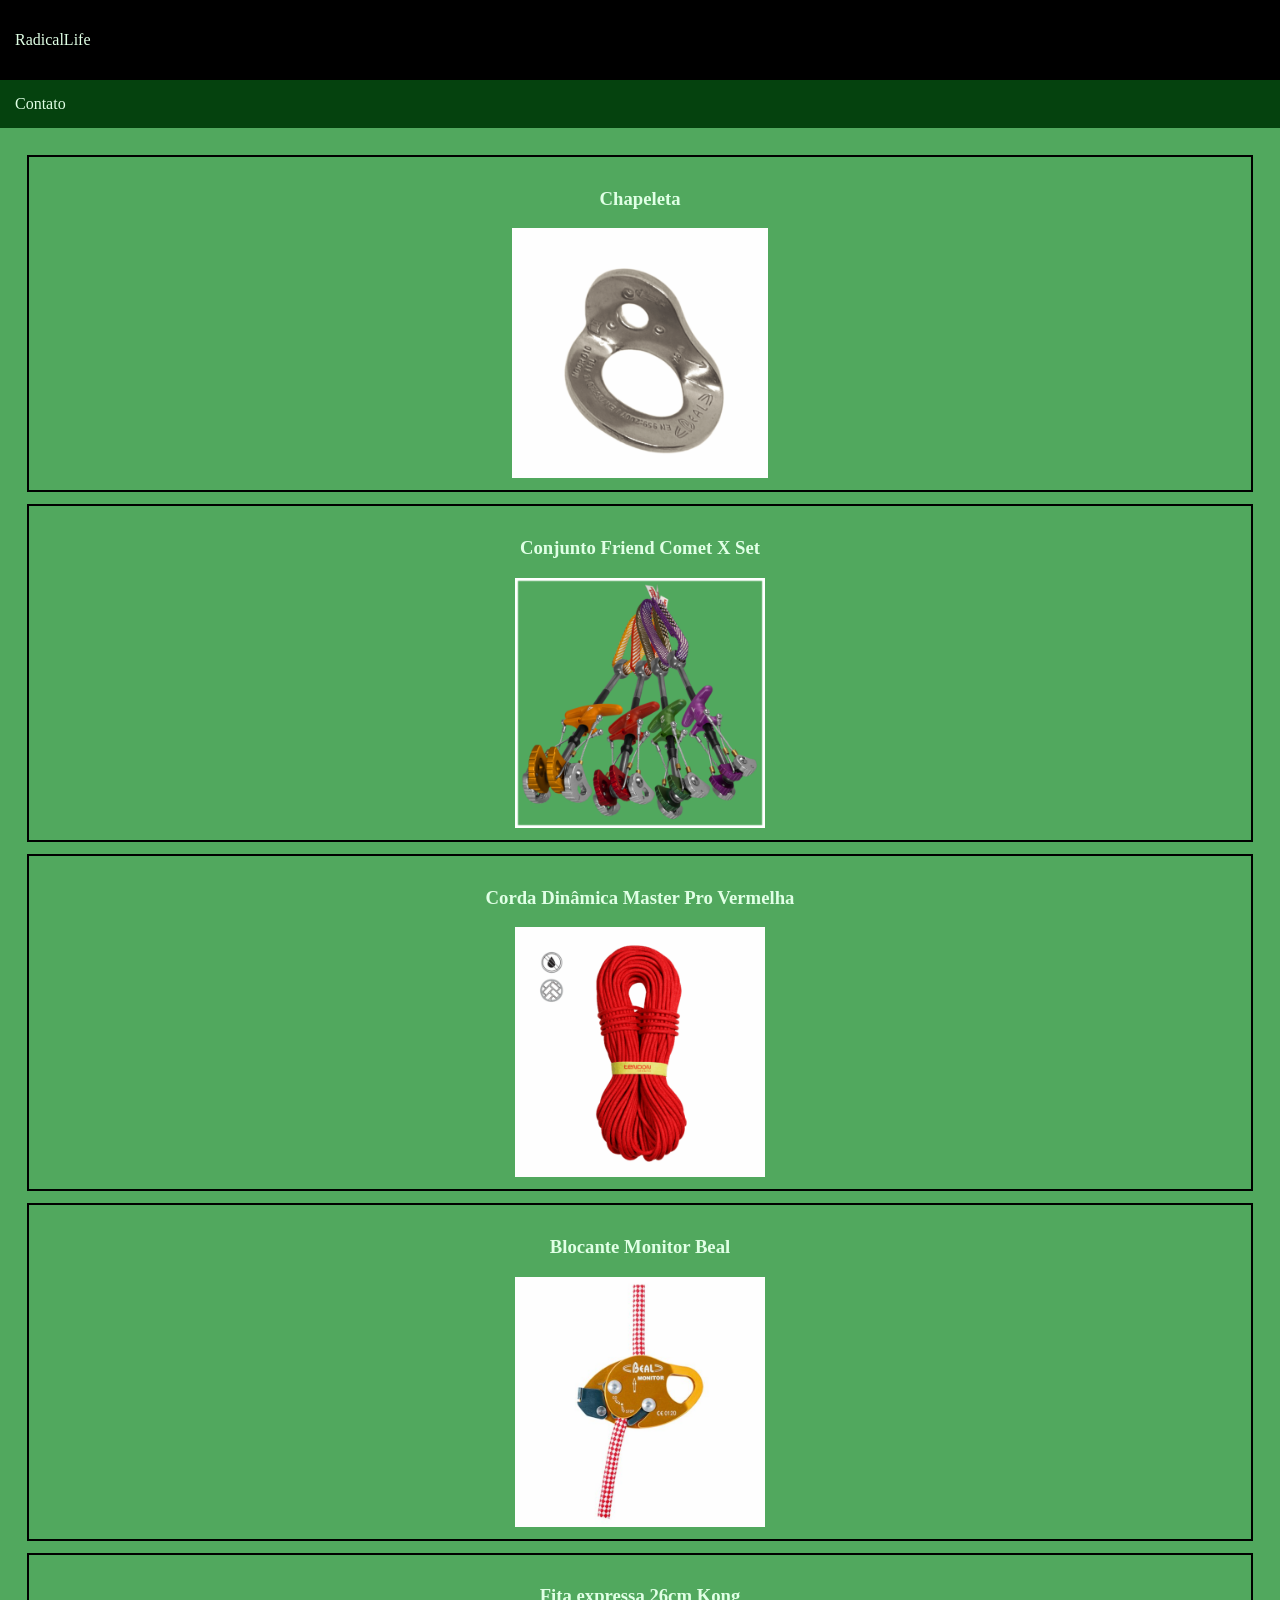
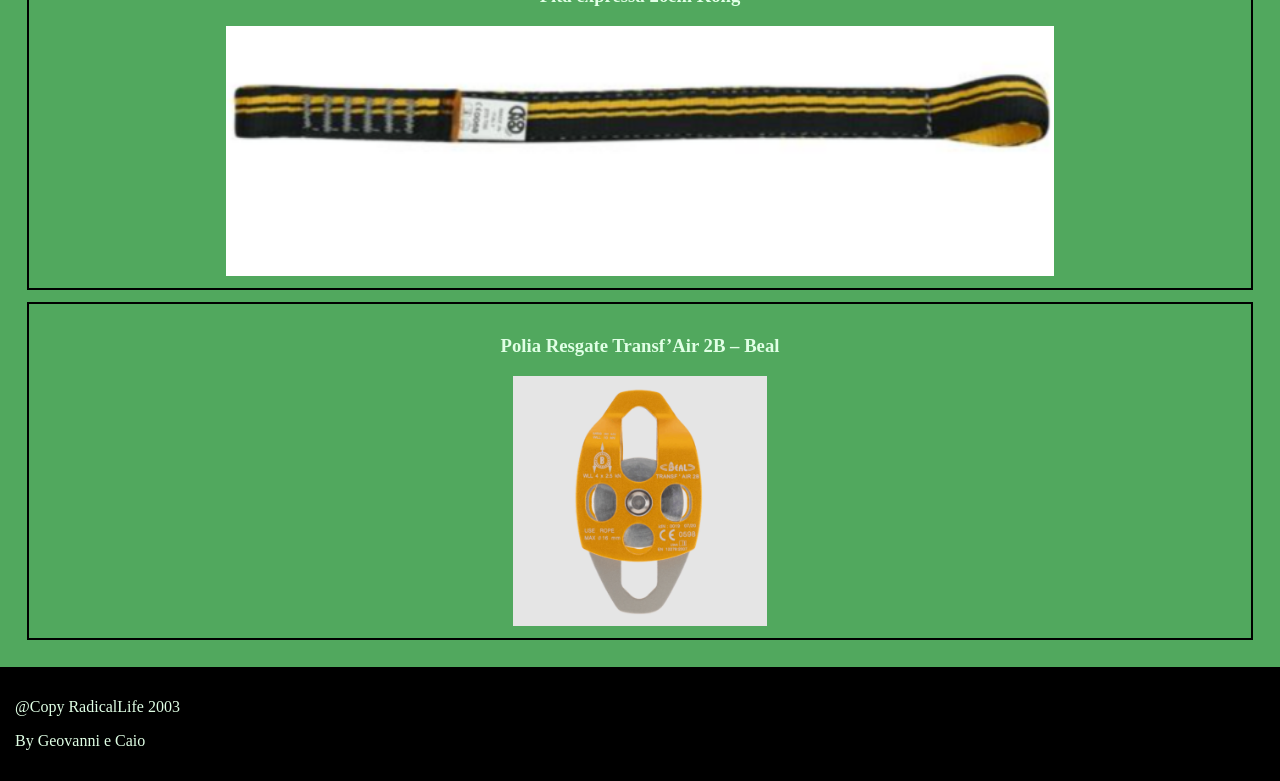
==== index.html @ 8c29436b "Primeiro commit" ====
<!DOCTYPE html>
<html lang="en">
<head>
    <meta charset="UTF-8">
    <meta name="viewport" content="width=device-width, initial-scale=1.0">
    <title>RadicalLife</title>
    <link rel="shortcut icon" href="images/mountain.png" type="image/x-icon">
    <link rel="stylesheet" href="style.css">
</head>
<body>
    <header>
        <p>RadicalLife</p>
    </header>

    <nav>
        <a href="radicallifecontato@gmail.com">Contato</a>
    </nav>
    <main>
        <div class="produto">
            <h3>Chapeleta</h3>
            <img src="images/Chapeleta_Moor-600x586.png" alt="chapeleta" class="imagem_produto">
        </div>
        
        <div class="produto">
            <h3>Conjunto Friend Comet X Set</h3>
            <img src="images/comet-x-set-1-4-600x600.png" alt="conjunto_friends" class="imagem_produto">
        </div>

        <div class="produto">
            <h3>Corda Dinâmica Master Pro Vermelha</h3>
            <img src="images/master_pro_vermelha-600x600.png" alt="corda" class="imagem_produto">
        </div>

        <div class="produto">
            <h3>Blocante Monitor Beal</h3>
            <img src="images/MONITOR_BEAL1-600x600.jpg" alt="monitor" class="imagem_produto">
        </div>

        <div class="produto">
            <h3>Fita expressa 26cm Kong</h3>
            <img src="images/sling26cm-600x181.png" alt="fita" class="imagem_produto">
        </div>

        <div class="produto">
            <h3>Polia Resgate Transf’Air 2B – Beal</h3>
            <img src="images/TransfAir-2-–-Beal-600x590.png" alt="polia" class="imagem_produto">
        </div>
    </main>
    <aside></aside>
    <footer>
        <p>@Copy RadicalLife 2003</p>
        <p>By Geovanni e Caio</p>
    </footer>
</body>
</html>
---- style.css ----
body{
    margin: 0;
    color: #E0FFE5;
}

header{
    margin: 0;
    padding: 15px;
    background-color: rgb(0, 0, 0);
}

nav{
    background-color: #05420E;
    padding: 15px;
}

main{
    padding: 15px;
    background-color: #51A85E;
}

footer{
    background-color: black;
    padding: 15px;
}

a{
    color: #E0FFE5;
    text-decoration: none;
    transition: 2s;
}

a:hover{
    color: #95DBA0;
    transition: 2s;
}

.produto{
    margin: 12px;
    padding: 12px;
    display: flex;
    flex-direction: column;
    align-items: center;
    justify-content: center;
    border: 2px solid black;
}

.imagem_produto{
    height: 250px;
}
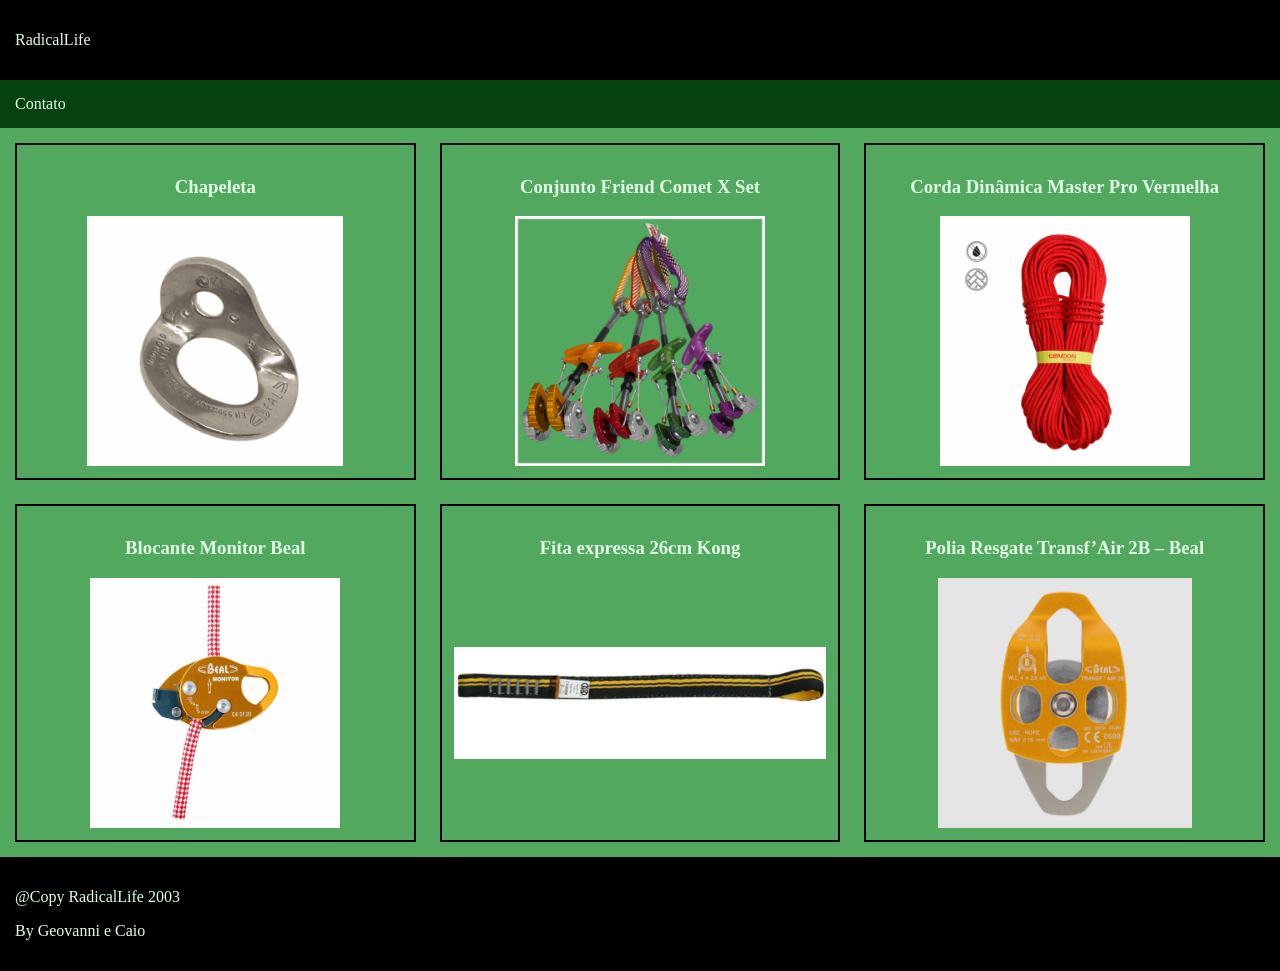
==== commit 39ff07e2: "Adiciona grid.css e position.css" ====
--- a/index.html
+++ b/index.html
@@ -6,6 +6,8 @@
     <title>RadicalLife</title>
     <link rel="shortcut icon" href="images/mountain.png" type="image/x-icon">
     <link rel="stylesheet" href="style.css">
+    <link rel="stylesheet" href="grid.css">
+    <link rel="stylesheet" href="position.css">
 </head>
 <body>
     <header>
@@ -52,4 +54,4 @@
         <p>By Geovanni e Caio</p>
     </footer>
 </body>
-</html>+</html>
--- a/grid.css
+++ b/grid.css
@@ -0,0 +1,28 @@
+main{
+    display: grid;
+    grid-template-columns: 1fr 1fr 1fr;
+    gap: 24px;
+}
+
+.produto{
+    margin: 0;
+    min-width: 0;
+    text-align: center;
+}
+
+.imagem_produto{
+    max-width: 100%;
+    object-fit: contain;
+}
+
+@media (max-width: 900px){
+    main{
+        grid-template-columns: 1fr 1fr;
+    }
+}
+
+@media (max-width: 600px){
+    main{
+        grid-template-columns: 1fr;
+    }
+}
--- a/position.css
+++ b/position.css
@@ -0,0 +1,26 @@
+nav{
+    position: sticky;
+    top: 0;
+    z-index: 1;
+}
+
+.produto{
+    position: relative;
+}
+
+.produto:hover{
+    animation-name: subir;
+    animation-duration: 0.4s;
+}
+
+@keyframes subir{
+    0%{
+        top: 0;
+    }
+    50%{
+        top: -5px;
+    }
+    100%{
+        top: 0;
+    }
+}
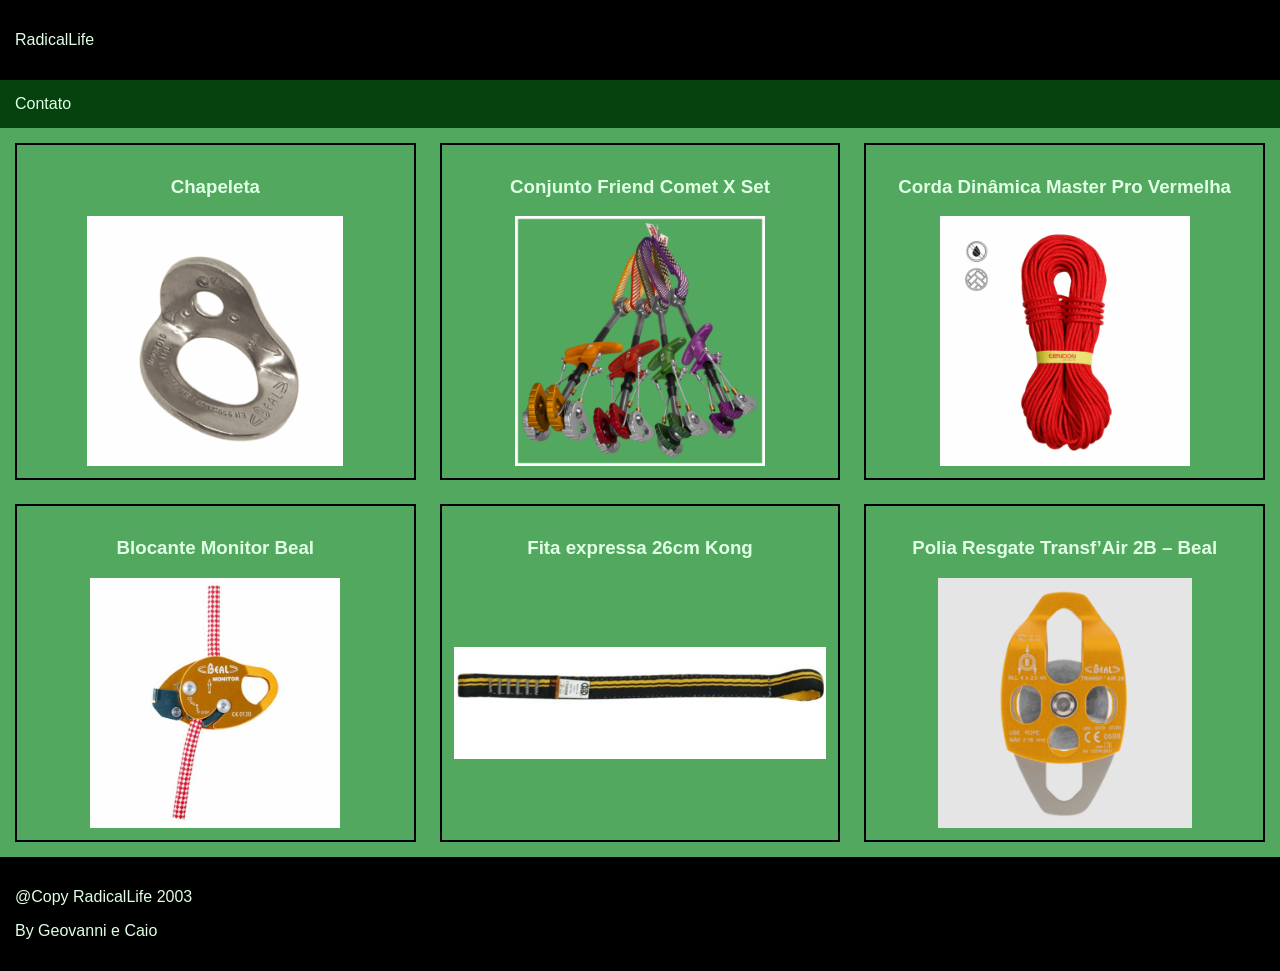
==== commit da4c80ef: "produtos" ====
--- a/index.html
+++ b/index.html
@@ -6,8 +6,6 @@
     <title>RadicalLife</title>
     <link rel="shortcut icon" href="images/mountain.png" type="image/x-icon">
     <link rel="stylesheet" href="style.css">
-    <link rel="stylesheet" href="grid.css">
-    <link rel="stylesheet" href="position.css">
 </head>
 <body>
     <header>
@@ -18,35 +16,35 @@
         <a href="radicallifecontato@gmail.com">Contato</a>
     </nav>
     <main>
-        <div class="produto">
+        <a href="chapeleta.html" class="produto">
             <h3>Chapeleta</h3>
             <img src="images/Chapeleta_Moor-600x586.png" alt="chapeleta" class="imagem_produto">
-        </div>
+        </a>
         
-        <div class="produto">
+        <a href="conjunto_friends.html" class="produto">
             <h3>Conjunto Friend Comet X Set</h3>
             <img src="images/comet-x-set-1-4-600x600.png" alt="conjunto_friends" class="imagem_produto">
-        </div>
+        </a>
 
-        <div class="produto">
+        <a href="corda.html" class="produto">
             <h3>Corda Dinâmica Master Pro Vermelha</h3>
             <img src="images/master_pro_vermelha-600x600.png" alt="corda" class="imagem_produto">
-        </div>
+        </a>
 
-        <div class="produto">
+        <a href="monitor.html" class="produto">
             <h3>Blocante Monitor Beal</h3>
             <img src="images/MONITOR_BEAL1-600x600.jpg" alt="monitor" class="imagem_produto">
-        </div>
+        </a>
 
-        <div class="produto">
+        <a href="fita.html" class="produto">
             <h3>Fita expressa 26cm Kong</h3>
             <img src="images/sling26cm-600x181.png" alt="fita" class="imagem_produto">
-        </div>
+        </a>
 
-        <div class="produto">
+        <a href="polia.html" class="produto">
             <h3>Polia Resgate Transf’Air 2B – Beal</h3>
             <img src="images/TransfAir-2-–-Beal-600x590.png" alt="polia" class="imagem_produto">
-        </div>
+        </a>
     </main>
     <aside></aside>
     <footer>
--- a/style.css
+++ b/style.css
@@ -1,6 +1,10 @@
 body{
     margin: 0;
     color: #E0FFE5;
+    font-family: Arial, Helvetica, sans-serif;
+    display: flex;
+    flex-direction: column;
+    min-height: 100vh;
 }
 
 header{
@@ -12,11 +16,22 @@
 nav{
     background-color: #05420E;
     padding: 15px;
+    position: sticky;
+    top: 0;
+    z-index: 1;
+}
+
+nav a{
+    margin-right: 16px;
 }
 
 main{
+    flex: 1;
     padding: 15px;
     background-color: #51A85E;
+    display: grid;
+    grid-template-columns: 1fr 1fr 1fr;
+    gap: 24px;
 }
 
 footer{
@@ -36,15 +51,65 @@
 }
 
 .produto{
-    margin: 12px;
+    margin: 0;
+    min-width: 0;
     padding: 12px;
     display: flex;
     flex-direction: column;
     align-items: center;
     justify-content: center;
+    text-align: center;
     border: 2px solid black;
+    position: relative;
+}
+
+.produto:hover{
+    animation-name: subir;
+    animation-duration: 0.3s;
+    animation-timing-function: ease;
+    animation-fill-mode: forwards;
 }
 
 .imagem_produto{
     height: 250px;
+    max-width: 100%;
+    object-fit: contain;
+}
+
+
+.pagina_produto{
+    display: flex;
+    flex-wrap: wrap;
+    gap: 24px;
+    align-items: center;
+    align-content: center;
+    justify-content: center;
+}
+
+.imagem_detalhe{
+    width: 100%;
+    max-width: 400px;
+    height: auto;
+}
+
+.info_produto{
+    flex: 1 1 280px;
+    max-width: 400px;
+}
+
+@keyframes subir{
+    0%{ top: 0; }
+    100%{ top: -8px; }
+}
+
+@media (max-width: 900px){
+    main{
+        grid-template-columns: 1fr 1fr;
+    }
+}
+
+@media (max-width: 600px){
+    main{
+        grid-template-columns: 1fr;
+    }
 }
